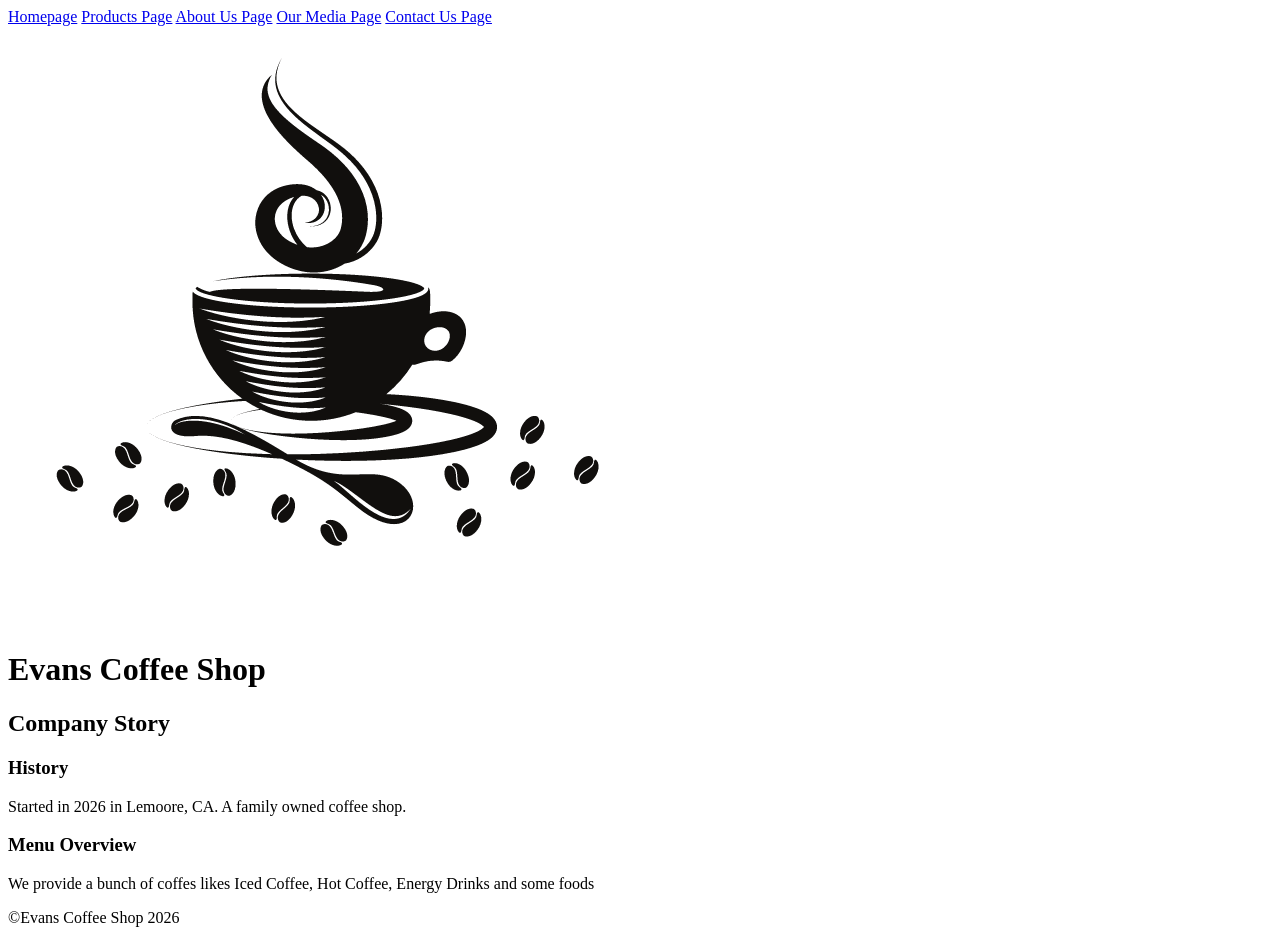
==== index.html @ 76f99cda "added main index html page with what my website is" ====
<!DOCTYPE html>
<html lang="en">
<head>
    <meta charset="UTF-8">
    <meta name="viewport" content="width=device-width, initial-scale=1.0">
    <title>Homepage</title>
    <link rel="shortcut icon" href="images/favicon.jpg.png" type="images/logo">
</head>
<body>
    <header>
        <nav>
            <a href="index.html">Homepage</a>
            <a href="tables.html">Products Page</a>
            <a href="about.html">About Us Page</a>
            <a href="media.html">Our Media Page</a>
            <a href="forms.html">Contact Us Page</a>
        </nav>
        <img src="images/favicon.jpg.png" alt="store logo">
        <h1>Evans Coffee Shop</h1>
    </header>
    <main>
        <h2>Company Story</h2>
            <section>
                <h3>History</h3>
                <p>Started in 2026 in Lemoore, CA.  A family owned coffee shop.</p>
            </section>
            <section>
                <h3>Menu Overview</h3>
                <p>We provide a bunch of coffes likes Iced Coffee, Hot Coffee, Energy Drinks and some foods</p>
            </section>

    </main>

    <footer>
        <p>&copy;Evans Coffee Shop 2026</p>
    </footer>
    
</body>
</html>
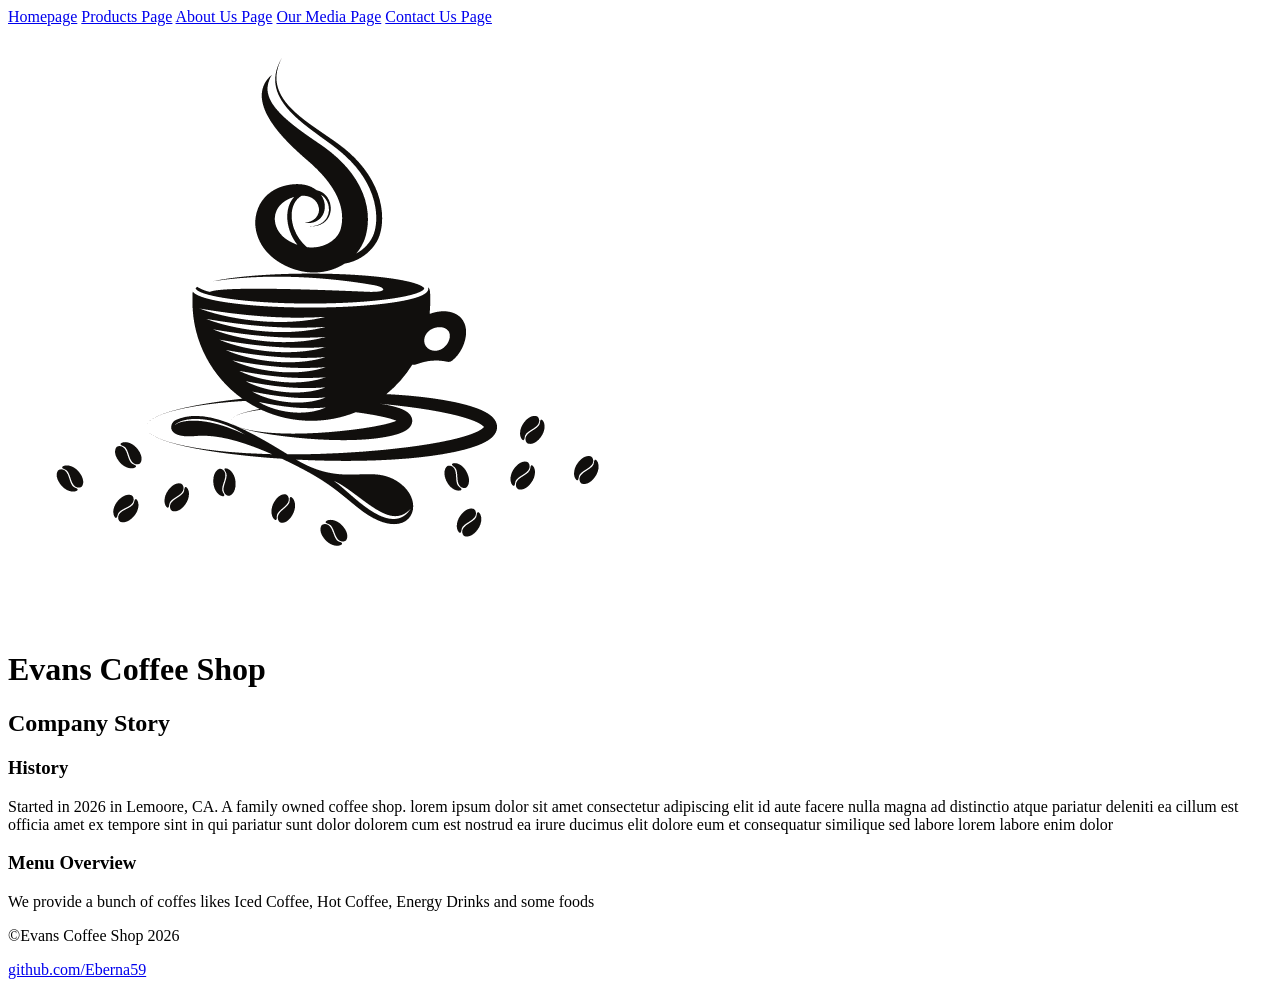
==== commit ccd1729f: "updated a few things" ====
--- a/index.html
+++ b/index.html
@@ -22,7 +22,7 @@
         <h2>Company Story</h2>
             <section>
                 <h3>History</h3>
-                <p>Started in 2026 in Lemoore, CA.  A family owned coffee shop.</p>
+                <p>Started in 2026 in Lemoore, CA.  A family owned coffee shop. lorem ipsum dolor sit amet consectetur adipiscing elit id aute facere nulla magna ad distinctio atque pariatur deleniti ea cillum est officia amet ex tempore sint in qui pariatur sunt dolor dolorem cum est nostrud ea irure ducimus elit dolore eum et consequatur similique sed labore lorem labore enim dolor</p>
             </section>
             <section>
                 <h3>Menu Overview</h3>
@@ -33,6 +33,7 @@
 
     <footer>
         <p>&copy;Evans Coffee Shop 2026</p>
+        <a href="https//github.com/Eberna59">github.com/Eberna59</a>
     </footer>
     
 </body>
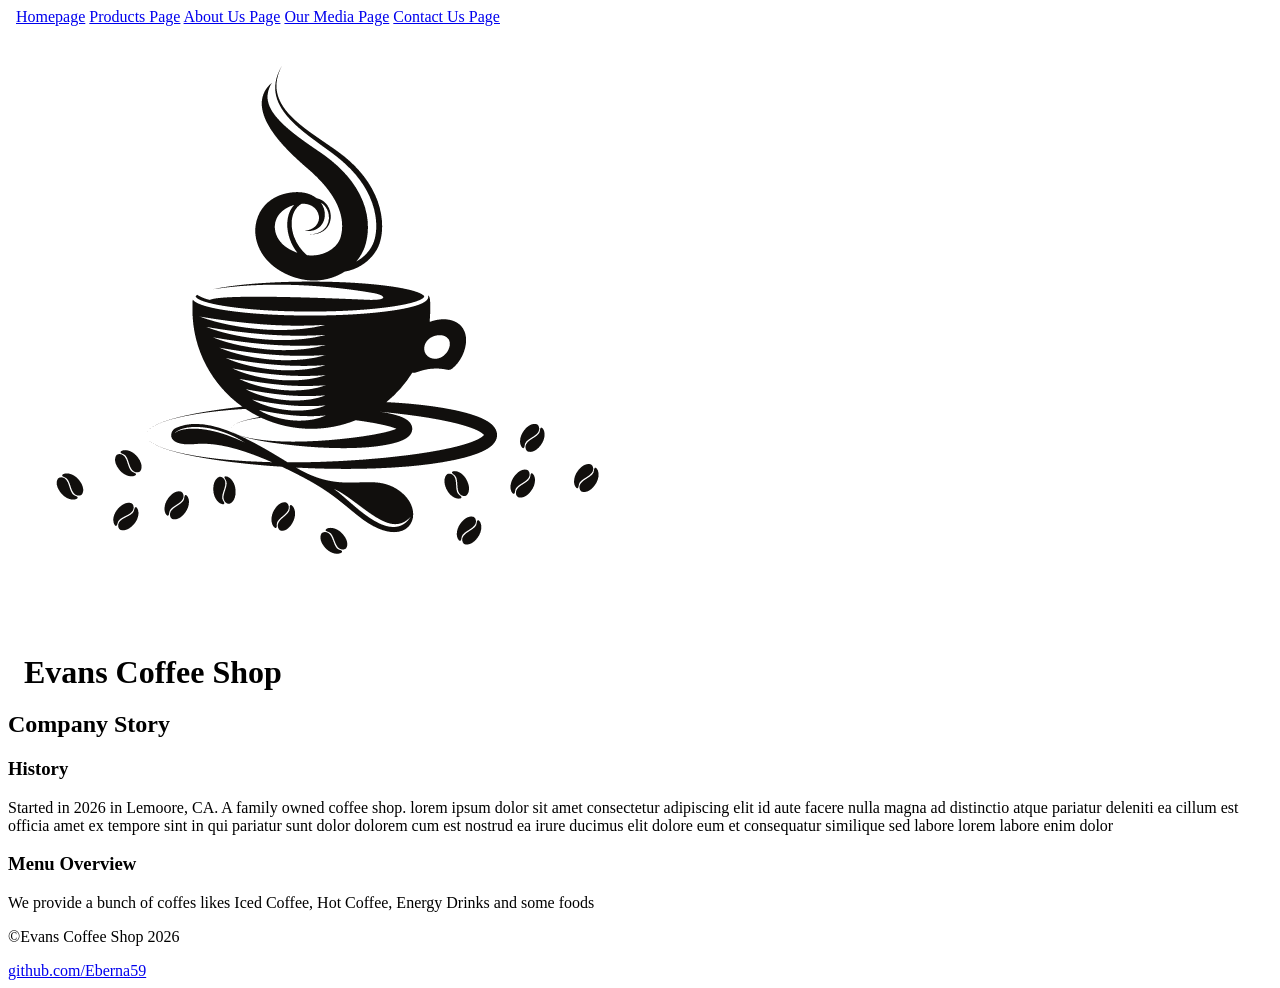
==== commit 9997c0ad: "added simple css" ====
--- a/index.html
+++ b/index.html
@@ -1,6 +1,7 @@
 <!DOCTYPE html>
 <html lang="en">
 <head>
+    <link rel="stylesheet" href="stylesheet.css">
     <meta charset="UTF-8">
     <meta name="viewport" content="width=device-width, initial-scale=1.0">
     <title>Homepage</title>
@@ -8,6 +9,7 @@
 </head>
 <body>
     <header>
+        <!--nav to find other pages-->
         <nav>
             <a href="index.html">Homepage</a>
             <a href="tables.html">Products Page</a>
@@ -19,6 +21,7 @@
         <h1>Evans Coffee Shop</h1>
     </header>
     <main>
+        <!--Homepage-->
         <h2>Company Story</h2>
             <section>
                 <h3>History</h3>
@@ -32,6 +35,7 @@
     </main>
 
     <footer>
+        <!--copyright tag-->
         <p>&copy;Evans Coffee Shop 2026</p>
         <a href="https//github.com/Eberna59">github.com/Eberna59</a>
     </footer>
--- a/stylesheet.css
+++ b/stylesheet.css
@@ -0,0 +1,28 @@
+nav {
+    border: 1px;
+    border-collapse: collapse;
+    margin: .5em;
+}
+
+h1{
+    border: 1px;
+    border-collapse: collapse;
+    margin: .5em;
+}
+
+table {
+    border: 1px;
+    border-collapse: collapse;
+    margin: .5em;
+}
+th, td{
+    border: 1px;
+    padding: .4em;
+    text-align: right;
+}
+
+tbody{
+    border: 1px;
+    padding: .4em;
+    text-align: right;
+}
